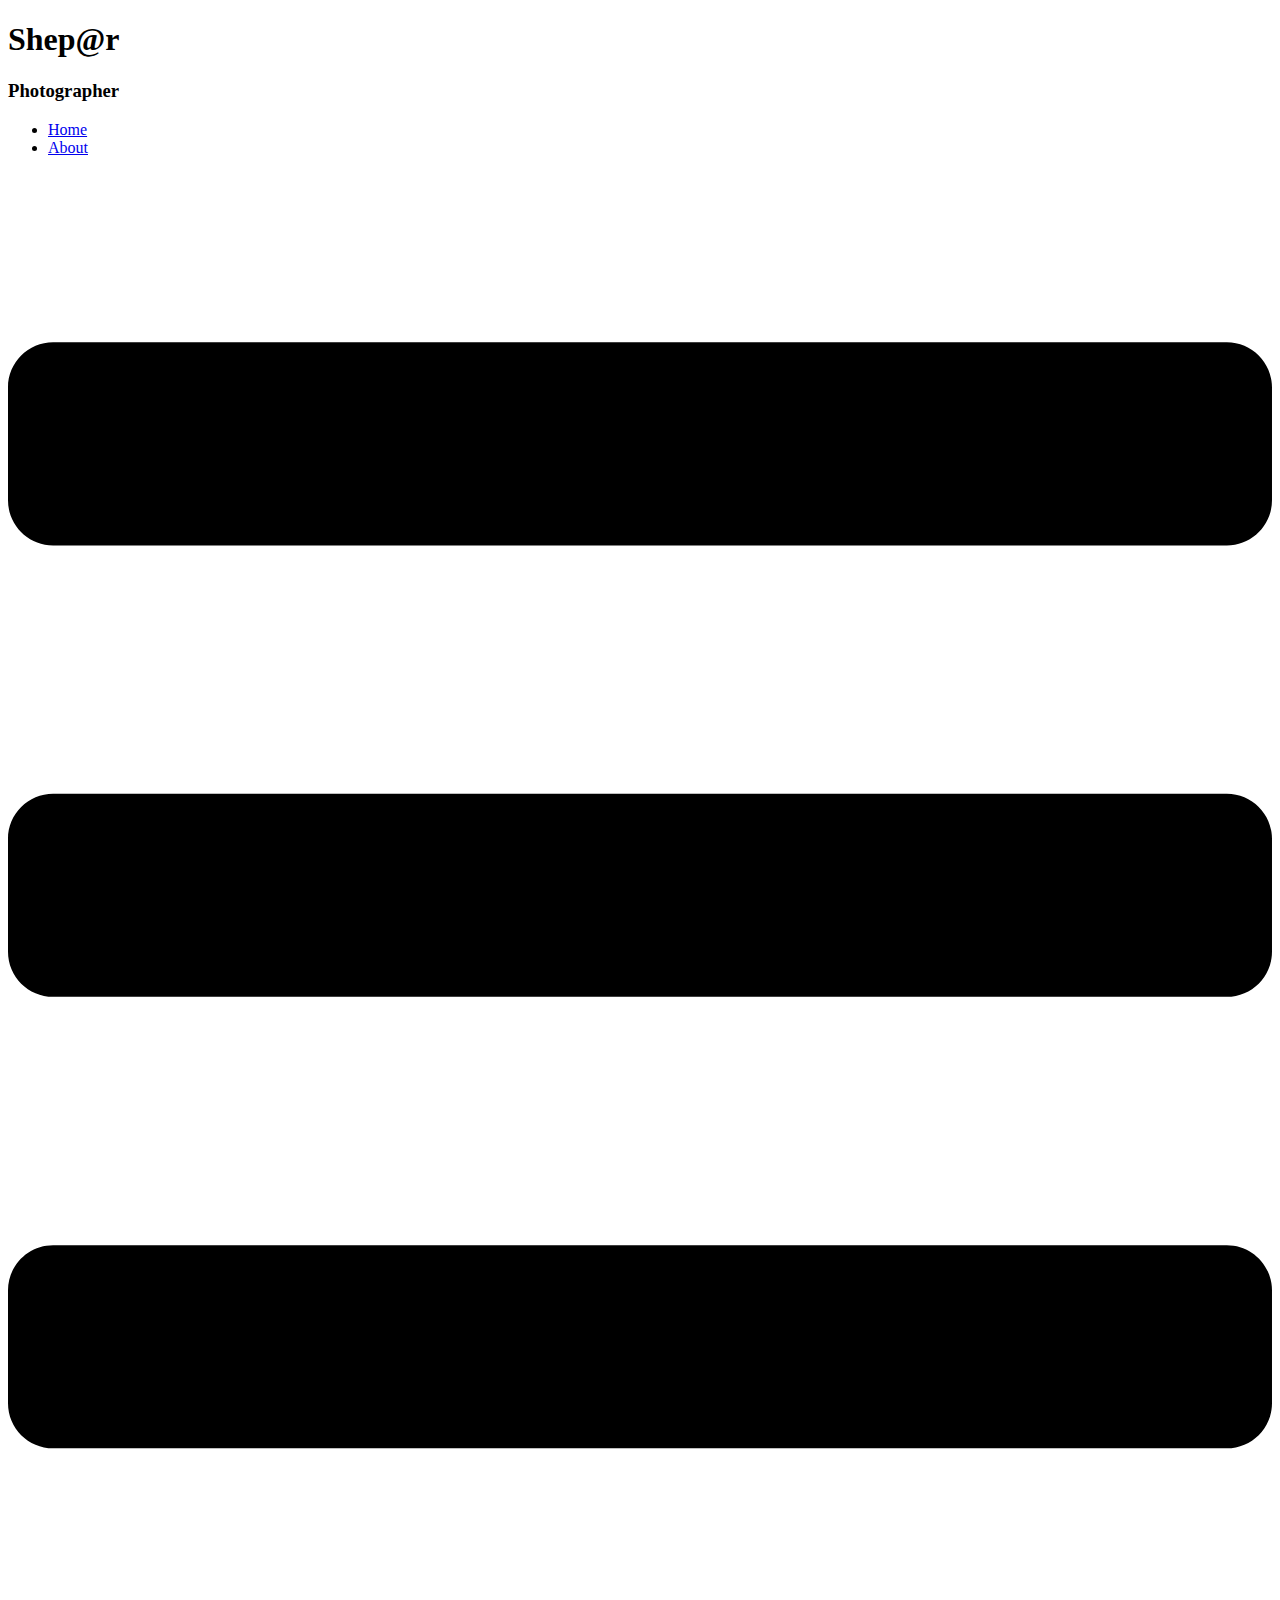
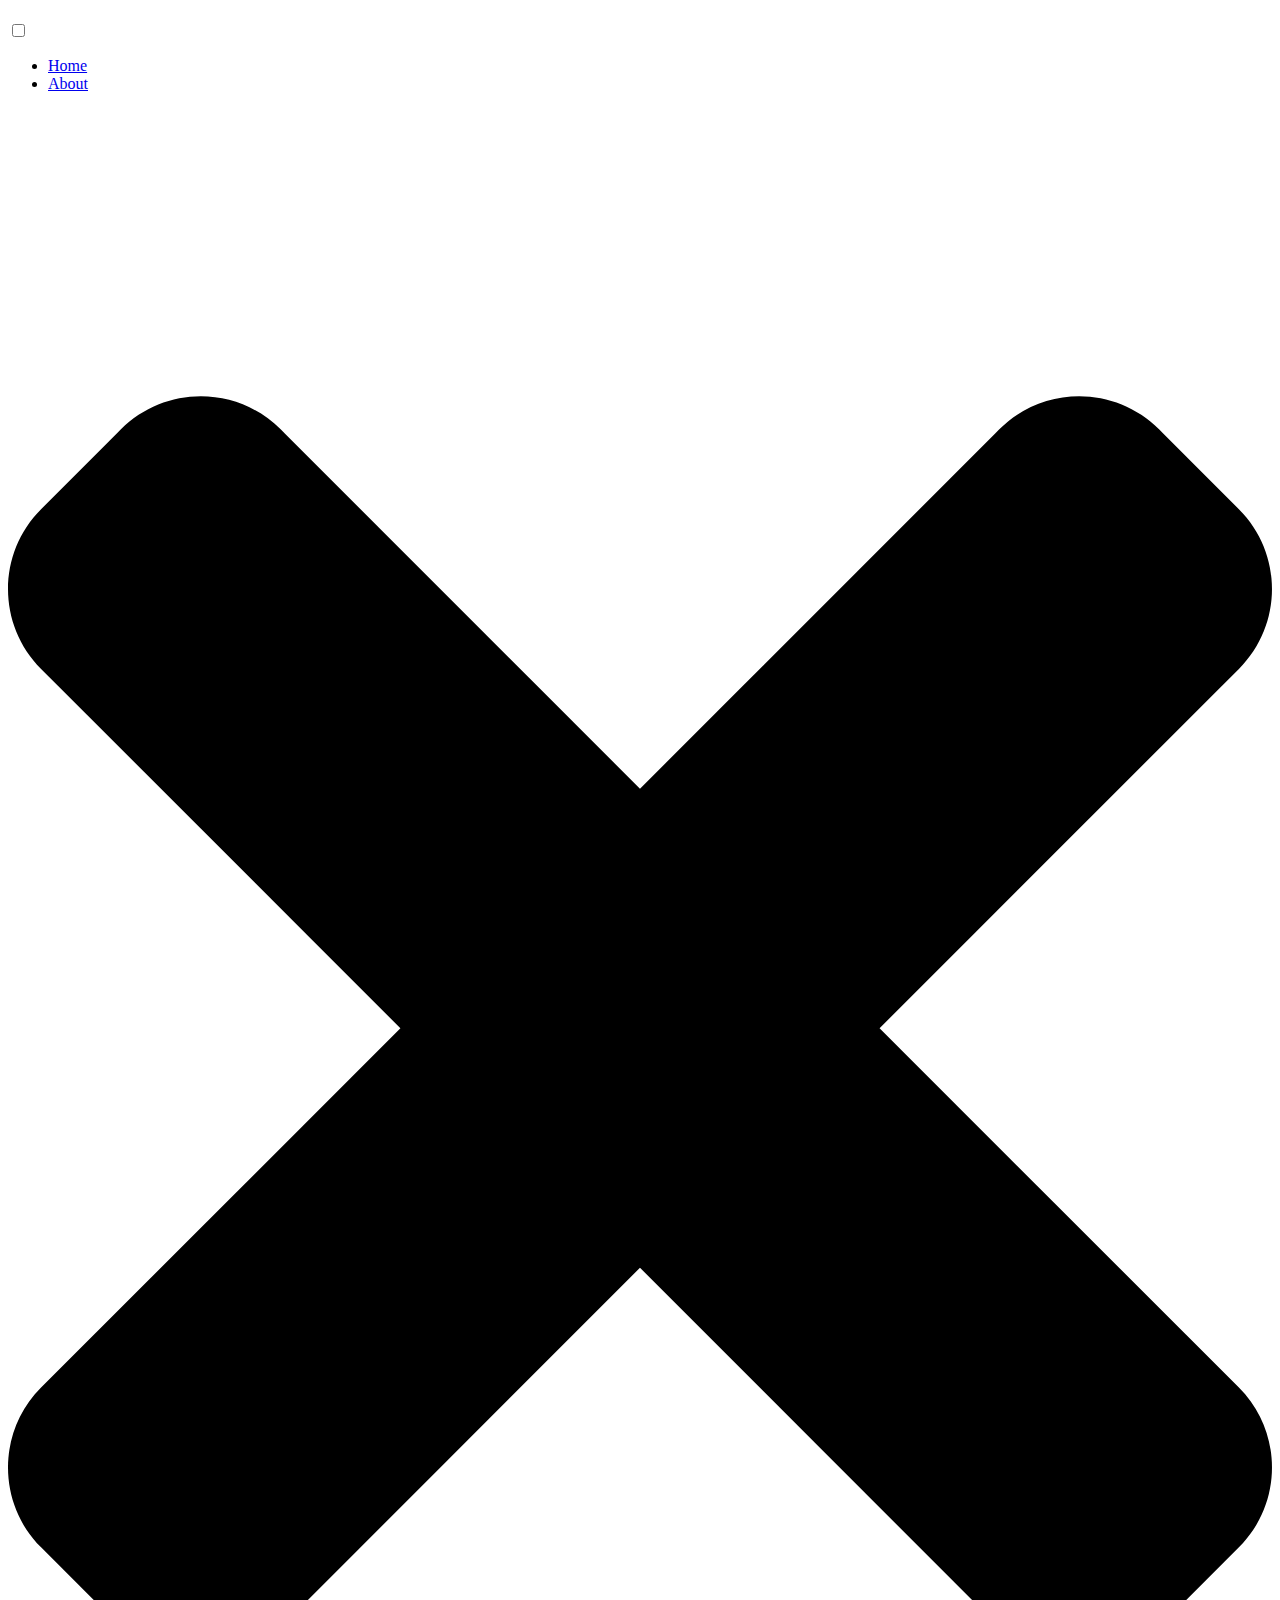
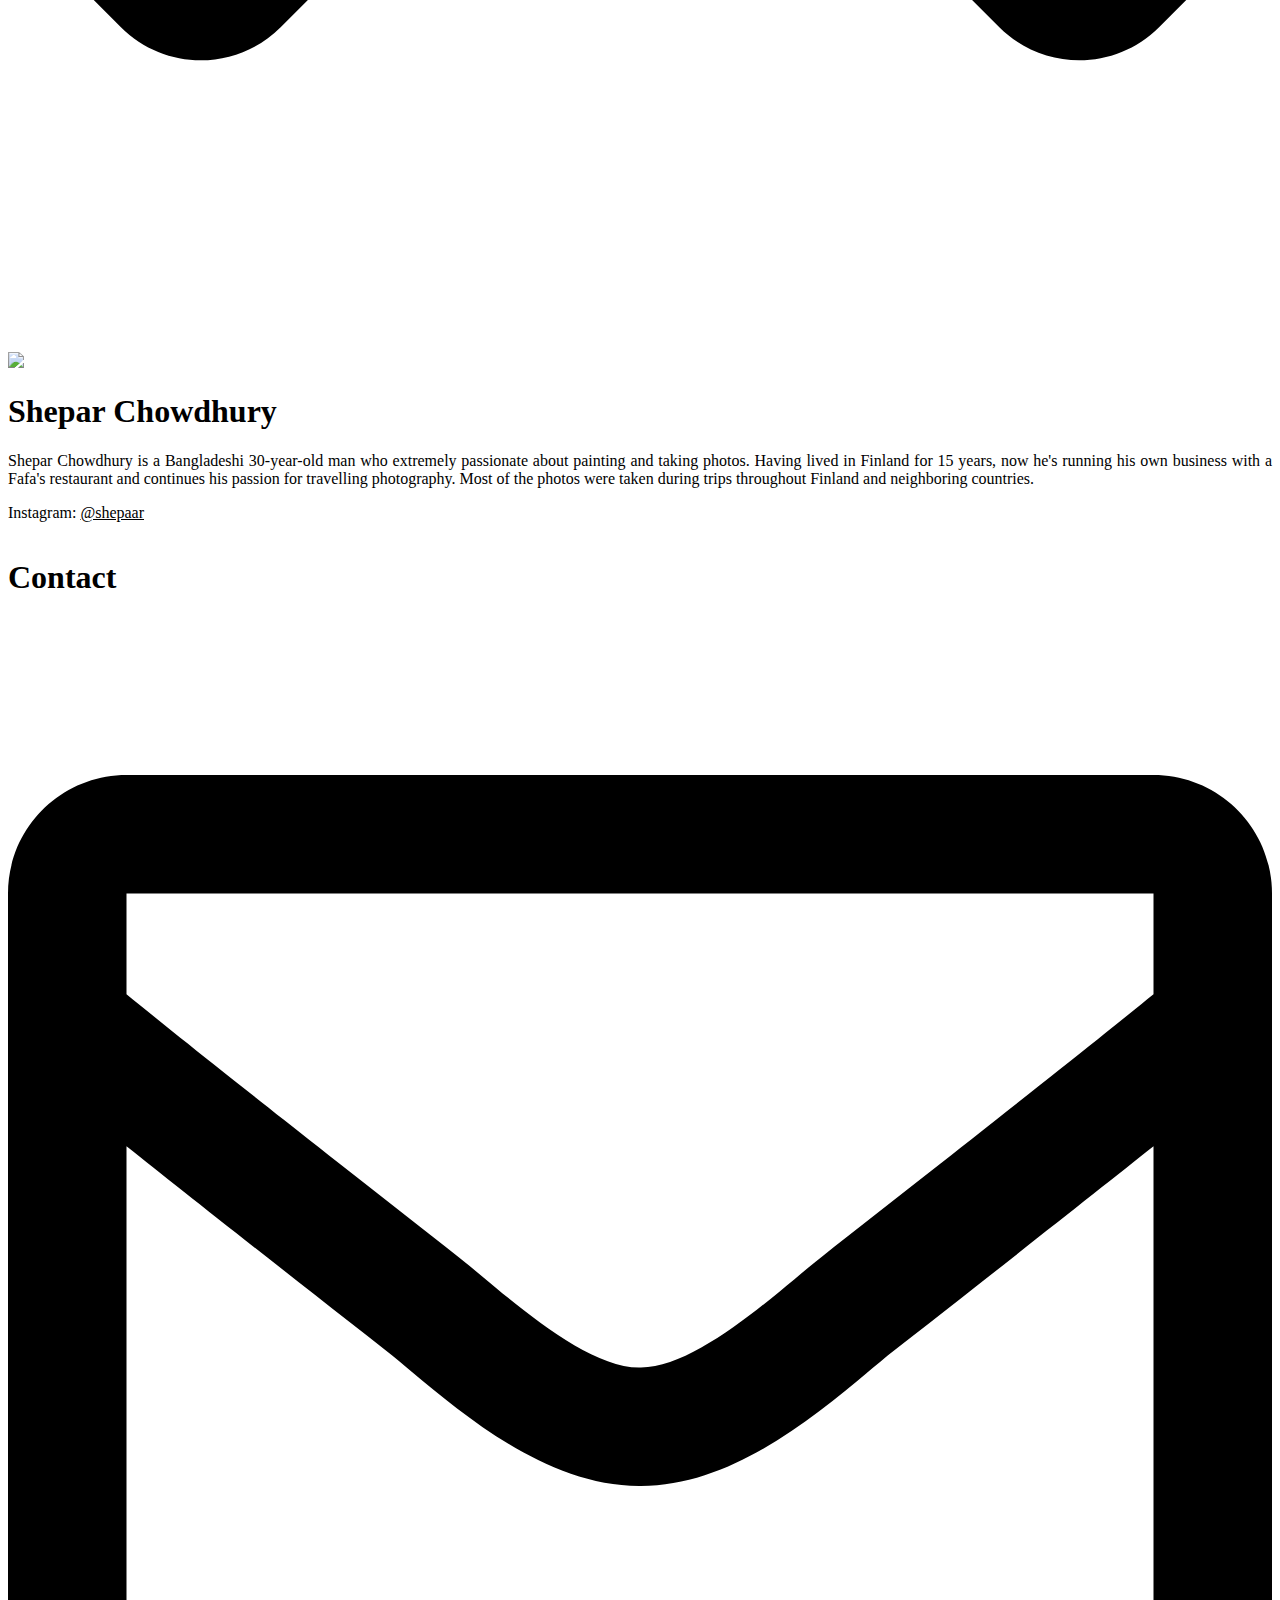
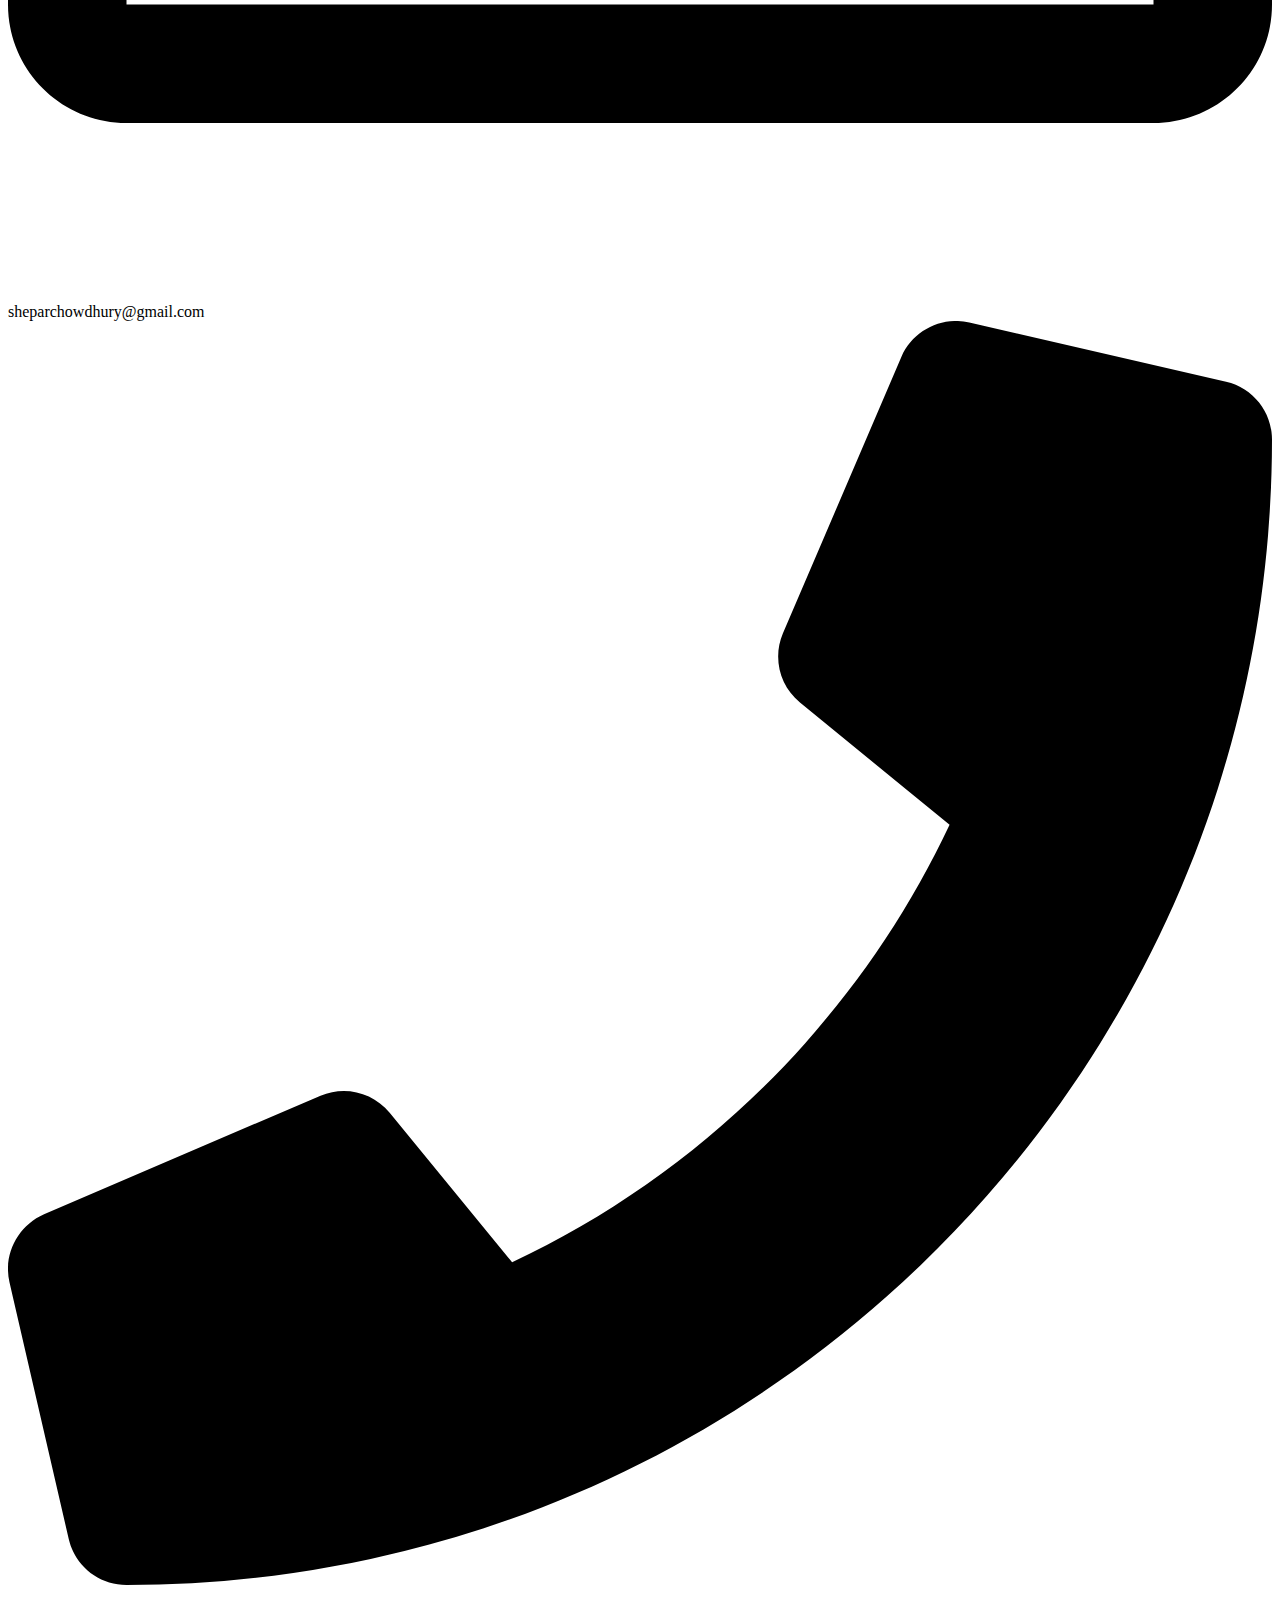
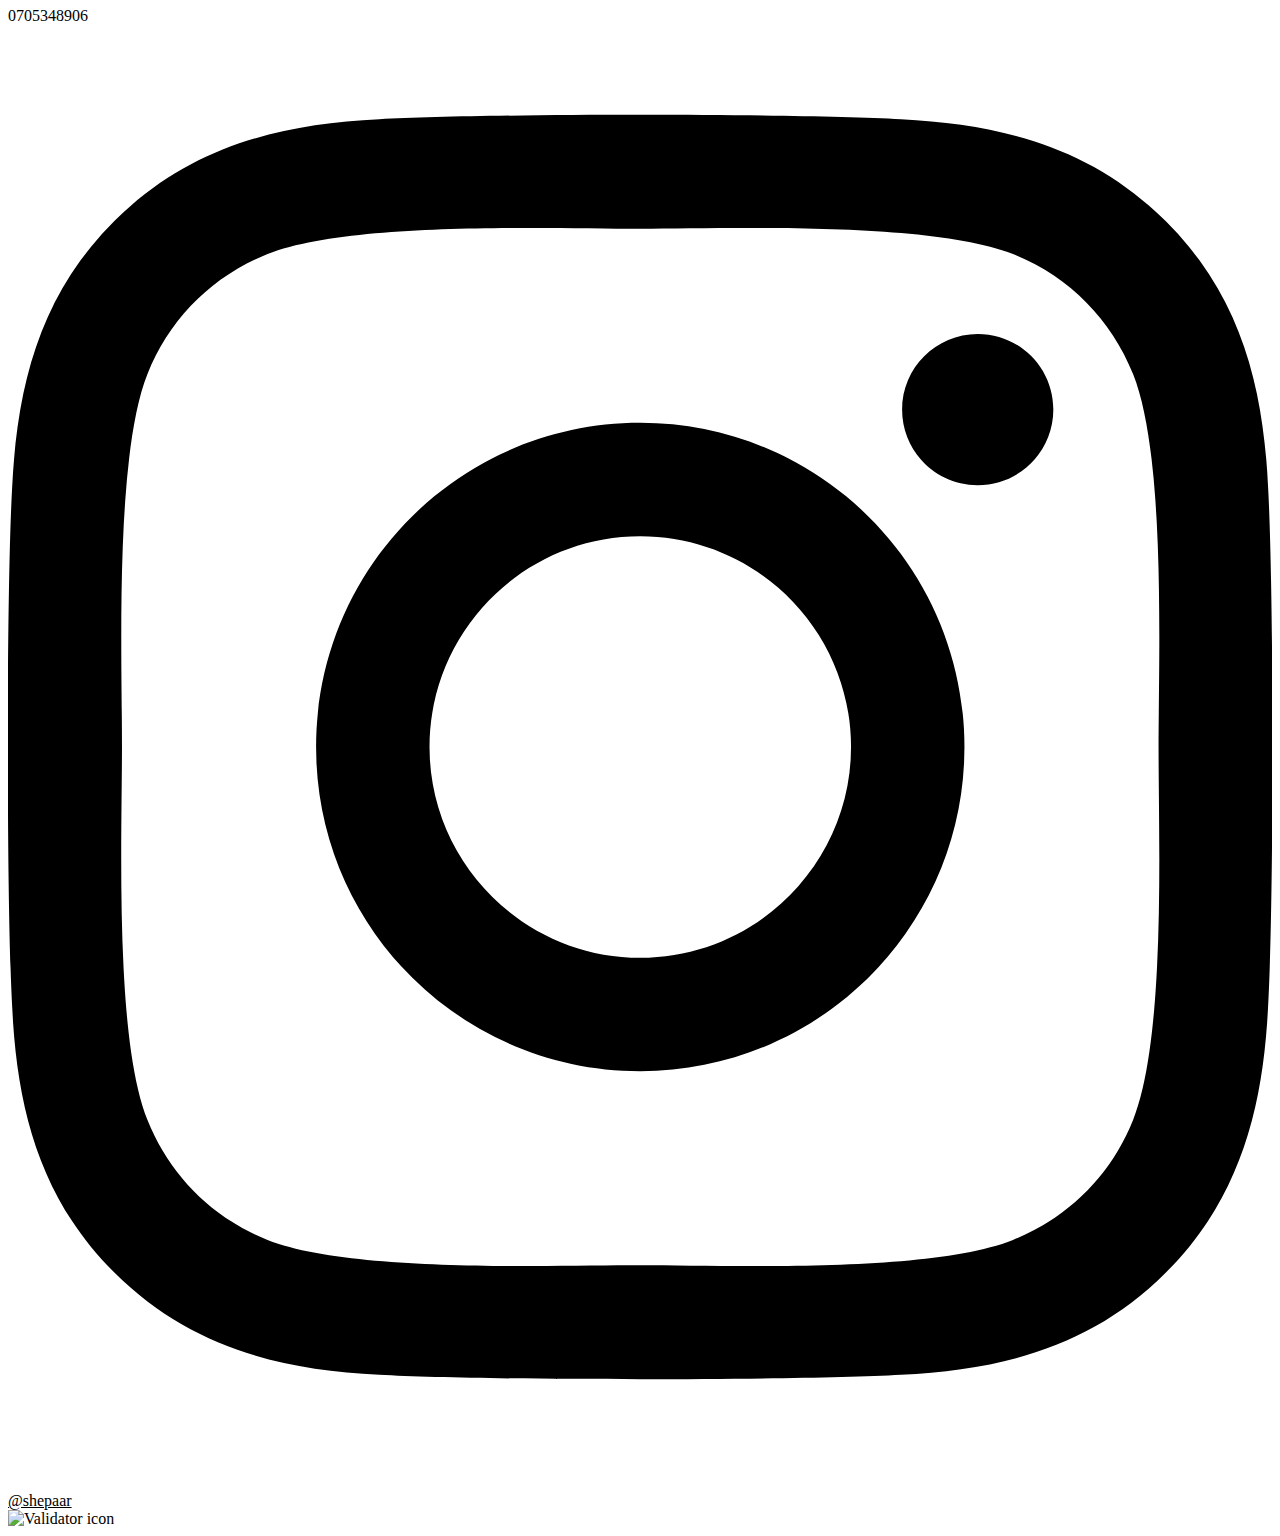
==== About.html @ 3edb589c "Update About.html" ====
<!DOCTYPE html>
<html lang="en">

<head>
    <meta name="viewport" content="width=device-width, initial-scale=1.0">
    <title>About-Shepar</title>
    <link rel="stylesheet" href="Shepar-photography1.css">
    <style>
        * {
            box-sizing: border-box;
        }
    </style>
</head>

<body>
    <!-- Main Menu -->
    <div class="main">
        <!--Title-->
        <div class="mutual-title">
            <h1 class="shepar">Shep@r</h1>
            <h3>Photographer</h3>
        </div>
        <div class="nav">
            <!-- Nav PC -->
            <nav class="nav-pc">
                <ul class="nav-container">
                    <li class="nav-item"><a class="link-nav" href="index.html">Home</a></li>
                    <li class="nav-item"><a class="link-nav" href="About.html">About</a></li>
                </ul>
            </nav>
            <!-- Nav bars button-->
            <label for="nav-mobile-input" class="nav-button">
                <svg aria-hidden="true" focusable="false" data-prefix="fas" data-icon="bars"
                    class="svg-inline--fa fa-bars fa-w-14" role="img" xmlns="http://www.w3.org/2000/svg"
                    viewBox="0 0 448 512">
                    <path fill="currentColor"
                        d="M16 132h416c8.837 0 16-7.163 16-16V76c0-8.837-7.163-16-16-16H16C7.163 60 0 67.163 0 76v40c0 8.837 7.163 16 16 16zm0 160h416c8.837 0 16-7.163 16-16v-40c0-8.837-7.163-16-16-16H16c-8.837 0-16 7.163-16 16v40c0 8.837 7.163 16 16 16zm0 160h416c8.837 0 16-7.163 16-16v-40c0-8.837-7.163-16-16-16H16c-8.837 0-16 7.163-16 16v40c0 8.837 7.163 16 16 16z">
                    </path>
                </svg>
            </label>
            <input type="checkbox" name="" id="nav-mobile-input" class="nav-input">
            <!--The overlay-->
            <label for="nav-mobile-input" class="nav-overlay"></label>
            <!--Nav Mobile-->
            <nav class="nav-mobile">
                <ul class="nav-mobile-container">
                    <li class="nav-mobile-item-"><a class="nav-mobile-link" href="index.html">Home</a></li>
                    <li class="nav-mobile-item"><a class="nav-mobile-link" href="About.html">About</a></li>
                </ul>
                <label for="nav-mobile-input" class="nav-mobile-close">
                    <svg aria-hidden="true" focusable="false" data-prefix="fas" data-icon="times"
                        class="svg-inline--fa fa-times fa-w-11" role="img" xmlns="http://www.w3.org/2000/svg"
                        viewBox="0 0 352 512">
                        <path fill="currentColor"
                            d="M242.72 256l100.07-100.07c12.28-12.28 12.28-32.19 0-44.48l-22.24-22.24c-12.28-12.28-32.19-12.28-44.48 0L176 189.28 75.93 89.21c-12.28-12.28-32.19-12.28-44.48 0L9.21 111.45c-12.28 12.28-12.28 32.19 0 44.48L109.28 256 9.21 356.07c-12.28 12.28-12.28 32.19 0 44.48l22.24 22.24c12.28 12.28 32.2 12.28 44.48 0L176 322.72l100.07 100.07c12.28 12.28 32.2 12.28 44.48 0l22.24-22.24c12.28-12.28 12.28-32.19 0-44.48L242.72 256z">
                        </path>
                    </svg>
                </label>
            </nav>


        </div>

    </div>


    <!--Background info and picture-->

    <!--This grid layout contains six columns and 4 rows-->
    <div class="grid-container">
        <div class="portrait"><a href="https://www.instagram.com/shepaar/"><img class="shepar-portrait"
                    src="https://github.com/tranthanhvi/tranthanhvi.github.io/blob/main/portrait.jpg?raw=true"
                    width="600"></a>
        </div>
        <div class="title-name mutual-title">
            <h1>Shepar Chowdhury</h1>
        </div>
        <div class="background-info" style="text-align: justify;">Shepar Chowdhury is a Bangladeshi 30-year-old man who
            extremely
            passionate about painting and taking
            photos. Having lived in Finland for 15 years, now he's running his own business with a Fafa's
            restaurant and continues his passion for travelling photography. Most of the photos were taken
            during trips throughout Finland and neighboring countries.</div>
        <div class="contact-info">
            <p style="display: inline-block;">Instagram:</p>
            <a style="color: black; display: inline-block;" href="https://www.instagram.com/shepaar/">@shepaar</a>
        </div>
    </div>
    <!--Contact Info-->
    <footer>
        <div class="contact-container">
            <h1>Contact</h1>

            <div class="contact-item">
                <div class="contact-symbol"><svg aria-hidden="true" focusable="false" data-prefix="far"
                        data-icon="envelope" class="svg-inline--fa fa-envelope fa-w-16" role="img"
                        xmlns="http://www.w3.org/2000/svg" viewBox="0 0 512 512">
                        <path fill="currentColor"
                            d="M464 64H48C21.49 64 0 85.49 0 112v288c0 26.51 21.49 48 48 48h416c26.51 0 48-21.49 48-48V112c0-26.51-21.49-48-48-48zm0 48v40.805c-22.422 18.259-58.168 46.651-134.587 106.49-16.841 13.247-50.201 45.072-73.413 44.701-23.208.375-56.579-31.459-73.413-44.701C106.18 199.465 70.425 171.067 48 152.805V112h416zM48 400V214.398c22.914 18.251 55.409 43.862 104.938 82.646 21.857 17.205 60.134 55.186 103.062 54.955 42.717.231 80.509-37.199 103.053-54.947 49.528-38.783 82.032-64.401 104.947-82.653V400H48z">
                        </path>
                    </svg>
                </div>
                <br>

                <div>sheparchowdhury@gmail.com</div>
            </div>

            <div class="contact-item">
                <div class="contact-symbol"><svg aria-hidden="true" focusable="false" data-prefix="fas"
                        data-icon="phone" class="svg-inline--fa fa-phone fa-w-16" role="img"
                        xmlns="http://www.w3.org/2000/svg" viewBox="0 0 512 512">
                        <path fill="currentColor"
                            d="M493.4 24.6l-104-24c-11.3-2.6-22.9 3.3-27.5 13.9l-48 112c-4.2 9.8-1.4 21.3 6.9 28l60.6 49.6c-36 76.7-98.9 140.5-177.2 177.2l-49.6-60.6c-6.8-8.3-18.2-11.1-28-6.9l-112 48C3.9 366.5-2 378.1.6 389.4l24 104C27.1 504.2 36.7 512 48 512c256.1 0 464-207.5 464-464 0-11.2-7.7-20.9-18.6-23.4z">
                        </path>
                    </svg>
                </div>
                <br>
                <div>
                    0705348906
                </div>
            </div>

            <div class="contact-item">
                <div class="contact-symbol">
                    <svg aria-hidden="true" focusable="false" data-prefix="fab" data-icon="instagram"
                        class="svg-inline--fa fa-instagram fa-w-14" role="img" xmlns="http://www.w3.org/2000/svg"
                        viewBox="0 0 448 512">
                        <path fill="currentColor"
                            d="M224.1 141c-63.6 0-114.9 51.3-114.9 114.9s51.3 114.9 114.9 114.9S339 319.5 339 255.9 287.7 141 224.1 141zm0 189.6c-41.1 0-74.7-33.5-74.7-74.7s33.5-74.7 74.7-74.7 74.7 33.5 74.7 74.7-33.6 74.7-74.7 74.7zm146.4-194.3c0 14.9-12 26.8-26.8 26.8-14.9 0-26.8-12-26.8-26.8s12-26.8 26.8-26.8 26.8 12 26.8 26.8zm76.1 27.2c-1.7-35.9-9.9-67.7-36.2-93.9-26.2-26.2-58-34.4-93.9-36.2-37-2.1-147.9-2.1-184.9 0-35.8 1.7-67.6 9.9-93.9 36.1s-34.4 58-36.2 93.9c-2.1 37-2.1 147.9 0 184.9 1.7 35.9 9.9 67.7 36.2 93.9s58 34.4 93.9 36.2c37 2.1 147.9 2.1 184.9 0 35.9-1.7 67.7-9.9 93.9-36.2 26.2-26.2 34.4-58 36.2-93.9 2.1-37 2.1-147.8 0-184.8zM398.8 388c-7.8 19.6-22.9 34.7-42.6 42.6-29.5 11.7-99.5 9-132.1 9s-102.7 2.6-132.1-9c-19.6-7.8-34.7-22.9-42.6-42.6-11.7-29.5-9-99.5-9-132.1s-2.6-102.7 9-132.1c7.8-19.6 22.9-34.7 42.6-42.6 29.5-11.7 99.5-9 132.1-9s102.7-2.6 132.1 9c19.6 7.8 34.7 22.9 42.6 42.6 11.7 29.5 9 99.5 9 132.1s2.7 102.7-9 132.1z">
                        </path>
                    </svg>
                </div>
                <br>
                <div>
                    <a style="color:black" href="https://www.instagram.com/shepaar/">@shepaar</a>
                </div>
                <!--Validator symbol-->
            </div>
        </div>
        <div class="validator-icon">
            <img src="https://www.w3.org/Icons/valid-css-blue" alt="Validator icon">
        </div>
    </footer>
</body>

</html>
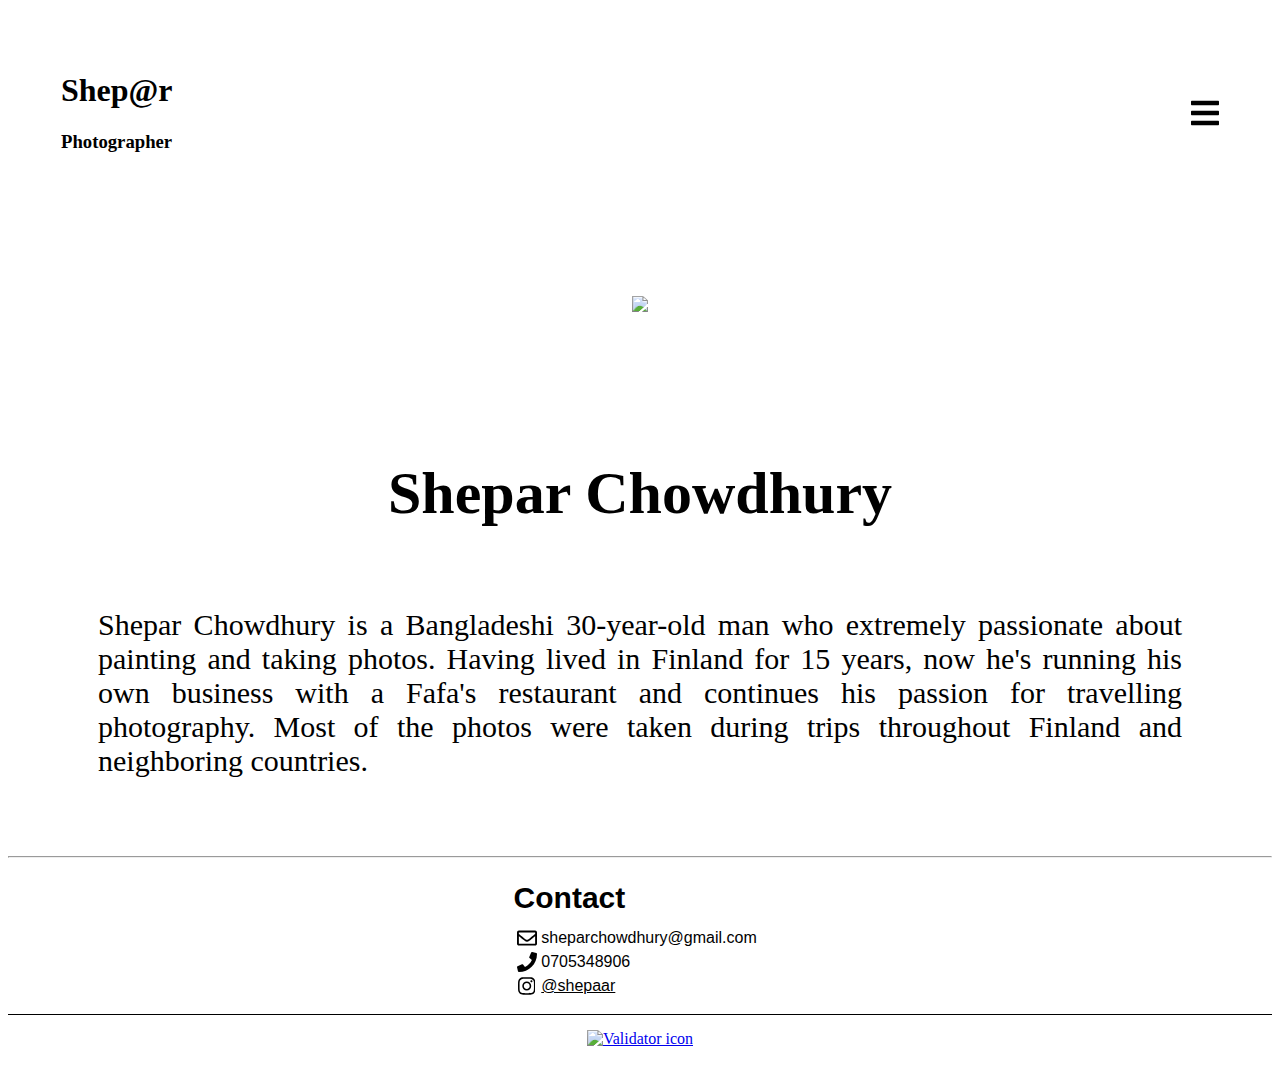
==== commit 47ac1833: "Update About.html" ====
--- a/About.html
+++ b/About.html
@@ -14,133 +14,146 @@
 
 <body>
     <!-- Main Menu -->
-    <div class="main">
-        <!--Title-->
-        <div class="mutual-title">
-            <h1 class="shepar">Shep@r</h1>
-            <h3>Photographer</h3>
-        </div>
-        <div class="nav">
-            <!-- Nav PC -->
-            <nav class="nav-pc">
-                <ul class="nav-container">
-                    <li class="nav-item"><a class="link-nav" href="index.html">Home</a></li>
-                    <li class="nav-item"><a class="link-nav" href="About.html">About</a></li>
-                </ul>
-            </nav>
-            <!-- Nav bars button-->
-            <label for="nav-mobile-input" class="nav-button">
-                <svg aria-hidden="true" focusable="false" data-prefix="fas" data-icon="bars"
-                    class="svg-inline--fa fa-bars fa-w-14" role="img" xmlns="http://www.w3.org/2000/svg"
-                    viewBox="0 0 448 512">
-                    <path fill="currentColor"
-                        d="M16 132h416c8.837 0 16-7.163 16-16V76c0-8.837-7.163-16-16-16H16C7.163 60 0 67.163 0 76v40c0 8.837 7.163 16 16 16zm0 160h416c8.837 0 16-7.163 16-16v-40c0-8.837-7.163-16-16-16H16c-8.837 0-16 7.163-16 16v40c0 8.837 7.163 16 16 16zm0 160h416c8.837 0 16-7.163 16-16v-40c0-8.837-7.163-16-16-16H16c-8.837 0-16 7.163-16 16v40c0 8.837 7.163 16 16 16z">
-                    </path>
-                </svg>
-            </label>
-            <input type="checkbox" name="" id="nav-mobile-input" class="nav-input">
-            <!--The overlay-->
-            <label for="nav-mobile-input" class="nav-overlay"></label>
-            <!--Nav Mobile-->
-            <nav class="nav-mobile">
-                <ul class="nav-mobile-container">
-                    <li class="nav-mobile-item-"><a class="nav-mobile-link" href="index.html">Home</a></li>
-                    <li class="nav-mobile-item"><a class="nav-mobile-link" href="About.html">About</a></li>
-                </ul>
-                <label for="nav-mobile-input" class="nav-mobile-close">
-                    <svg aria-hidden="true" focusable="false" data-prefix="fas" data-icon="times"
-                        class="svg-inline--fa fa-times fa-w-11" role="img" xmlns="http://www.w3.org/2000/svg"
-                        viewBox="0 0 352 512">
-                        <path fill="currentColor"
-                            d="M242.72 256l100.07-100.07c12.28-12.28 12.28-32.19 0-44.48l-22.24-22.24c-12.28-12.28-32.19-12.28-44.48 0L176 189.28 75.93 89.21c-12.28-12.28-32.19-12.28-44.48 0L9.21 111.45c-12.28 12.28-12.28 32.19 0 44.48L109.28 256 9.21 356.07c-12.28 12.28-12.28 32.19 0 44.48l22.24 22.24c12.28 12.28 32.2 12.28 44.48 0L176 322.72l100.07 100.07c12.28 12.28 32.2 12.28 44.48 0l22.24-22.24c12.28-12.28 12.28-32.19 0-44.48L242.72 256z">
-                        </path>
-                    </svg>
-                </label>
-            </nav>
+    <table>
+        <tr>
+            <td>
+                <div class="mutual-title">
+                    <h1 class="shepar">Shep@r</h1>
+                    <h3>Photographer</h3>
+                </div>
+            </td>
+            <td>
+                <div class="nav">
+                    <!-- Nav PC -->
+                    <nav class="nav-pc">
+                        <ul class="nav-container">
+                            <li class="nav-item"><a class="link-nav" href="index.html">Home</a></li>
+                            <li class="nav-item"><a class="link-nav" href="About.html">About</a></li>
+                        </ul>
+                    </nav>
+                    <!-- Nav bars button-->
+                    <label for="nav-mobile-input" class="nav-button">
+                        <svg aria-hidden="true" focusable="false" data-prefix="fas" data-icon="bars"
+                            class="svg-inline--fa fa-bars fa-w-14" role="img" xmlns="http://www.w3.org/2000/svg"
+                            viewBox="0 0 448 512">
+                            <path fill="currentColor"
+                                d="M16 132h416c8.837 0 16-7.163 16-16V76c0-8.837-7.163-16-16-16H16C7.163 60 0 67.163 0 76v40c0 8.837 7.163 16 16 16zm0 160h416c8.837 0 16-7.163 16-16v-40c0-8.837-7.163-16-16-16H16c-8.837 0-16 7.163-16 16v40c0 8.837 7.163 16 16 16zm0 160h416c8.837 0 16-7.163 16-16v-40c0-8.837-7.163-16-16-16H16c-8.837 0-16 7.163-16 16v40c0 8.837 7.163 16 16 16z">
+                            </path>
+                        </svg>
+                    </label>
+                    <input type="checkbox" name="" id="nav-mobile-input" class="nav-input">
+                    <!--The overlay-->
+                    <label for="nav-mobile-input" class="nav-overlay"></label>
+                    <!--Nav Mobile-->
+                    <nav class="nav-mobile">
+                        <ul class="nav-mobile-container">
+                            <li class="nav-mobile-item"><a class="nav-mobile-link" href="index.html">Home</a></li>
+                            <li class="nav-mobile-item"><a class="nav-mobile-link" href="About.html">About</a></li>
+                        </ul>
+                        <label for="nav-mobile-input" class="nav-mobile-close">
+                            <svg aria-hidden="true" focusable="false" data-prefix="fas" data-icon="times"
+                                class="svg-inline--fa fa-times fa-w-11" role="img" xmlns="http://www.w3.org/2000/svg"
+                                viewBox="0 0 352 512">
+                                <path fill="currentColor"
+                                    d="M242.72 256l100.07-100.07c12.28-12.28 12.28-32.19 0-44.48l-22.24-22.24c-12.28-12.28-32.19-12.28-44.48 0L176 189.28 75.93 89.21c-12.28-12.28-32.19-12.28-44.48 0L9.21 111.45c-12.28 12.28-12.28 32.19 0 44.48L109.28 256 9.21 356.07c-12.28 12.28-12.28 32.19 0 44.48l22.24 22.24c12.28 12.28 32.2 12.28 44.48 0L176 322.72l100.07 100.07c12.28 12.28 32.2 12.28 44.48 0l22.24-22.24c12.28-12.28 12.28-32.19 0-44.48L242.72 256z">
+                                </path>
+                            </svg>
+                        </label>
+                    </nav>
 
 
-        </div>
-
-    </div>
-
+                </div>
+            </td>
+        </tr>
+    </table>
 
     <!--Background info and picture-->
-
     <!--This grid layout contains six columns and 4 rows-->
-    <div class="grid-container">
-        <div class="portrait"><a href="https://www.instagram.com/shepaar/"><img class="shepar-portrait"
-                    src="https://github.com/tranthanhvi/tranthanhvi.github.io/blob/main/portrait.jpg?raw=true"
-                    width="600"></a>
+    <div class="grid-container flex-container-about">
+        <div>
+            <div class="portrait"><a href="https://www.instagram.com/shepaar/"><img class="shepar-portrait"
+                        src="https://github.com/tranthanhvi/tranthanhvi.github.io/blob/main/portrait.jpg?raw=true"
+                        width="600"></a>
+            </div>
         </div>
-        <div class="title-name mutual-title">
-            <h1>Shepar Chowdhury</h1>
-        </div>
-        <div class="background-info" style="text-align: justify;">Shepar Chowdhury is a Bangladeshi 30-year-old man who
-            extremely
-            passionate about painting and taking
-            photos. Having lived in Finland for 15 years, now he's running his own business with a Fafa's
-            restaurant and continues his passion for travelling photography. Most of the photos were taken
-            during trips throughout Finland and neighboring countries.</div>
-        <div class="contact-info">
-            <p style="display: inline-block;">Instagram:</p>
-            <a style="color: black; display: inline-block;" href="https://www.instagram.com/shepaar/">@shepaar</a>
+        <div>
+            <div class="title-name mutual-title">
+                <h1>Shepar Chowdhury</h1>
+            </div>
+            <div class="background-info" style="text-align: justify;">Shepar Chowdhury is a Bangladeshi 30-year-old man
+                who
+                extremely
+                passionate about painting and taking
+                photos. Having lived in Finland for 15 years, now he's running his own business with a Fafa's
+                restaurant and continues his passion for travelling photography. Most of the photos were taken
+                during trips throughout Finland and neighboring countries.</div>
         </div>
     </div>
-    <!--Contact Info-->
-    <footer>
-        <div class="contact-container">
-            <h1>Contact</h1>
+    <hr>
+    <!--FOOTER-->
+    <!--Contact info using table-->
 
-            <div class="contact-item">
-                <div class="contact-symbol"><svg aria-hidden="true" focusable="false" data-prefix="far"
-                        data-icon="envelope" class="svg-inline--fa fa-envelope fa-w-16" role="img"
-                        xmlns="http://www.w3.org/2000/svg" viewBox="0 0 512 512">
-                        <path fill="currentColor"
-                            d="M464 64H48C21.49 64 0 85.49 0 112v288c0 26.51 21.49 48 48 48h416c26.51 0 48-21.49 48-48V112c0-26.51-21.49-48-48-48zm0 48v40.805c-22.422 18.259-58.168 46.651-134.587 106.49-16.841 13.247-50.201 45.072-73.413 44.701-23.208.375-56.579-31.459-73.413-44.701C106.18 199.465 70.425 171.067 48 152.805V112h416zM48 400V214.398c22.914 18.251 55.409 43.862 104.938 82.646 21.857 17.205 60.134 55.186 103.062 54.955 42.717.231 80.509-37.199 103.053-54.947 49.528-38.783 82.032-64.401 104.947-82.653V400H48z">
-                        </path>
-                    </svg>
-                </div>
-                <br>
-
-                <div>sheparchowdhury@gmail.com</div>
-            </div>
-
-            <div class="contact-item">
-                <div class="contact-symbol"><svg aria-hidden="true" focusable="false" data-prefix="fas"
-                        data-icon="phone" class="svg-inline--fa fa-phone fa-w-16" role="img"
-                        xmlns="http://www.w3.org/2000/svg" viewBox="0 0 512 512">
-                        <path fill="currentColor"
-                            d="M493.4 24.6l-104-24c-11.3-2.6-22.9 3.3-27.5 13.9l-48 112c-4.2 9.8-1.4 21.3 6.9 28l60.6 49.6c-36 76.7-98.9 140.5-177.2 177.2l-49.6-60.6c-6.8-8.3-18.2-11.1-28-6.9l-112 48C3.9 366.5-2 378.1.6 389.4l24 104C27.1 504.2 36.7 512 48 512c256.1 0 464-207.5 464-464 0-11.2-7.7-20.9-18.6-23.4z">
-                        </path>
-                    </svg>
-                </div>
-                <br>
-                <div>
-                    0705348906
-                </div>
-            </div>
-
-            <div class="contact-item">
-                <div class="contact-symbol">
-                    <svg aria-hidden="true" focusable="false" data-prefix="fab" data-icon="instagram"
-                        class="svg-inline--fa fa-instagram fa-w-14" role="img" xmlns="http://www.w3.org/2000/svg"
-                        viewBox="0 0 448 512">
-                        <path fill="currentColor"
-                            d="M224.1 141c-63.6 0-114.9 51.3-114.9 114.9s51.3 114.9 114.9 114.9S339 319.5 339 255.9 287.7 141 224.1 141zm0 189.6c-41.1 0-74.7-33.5-74.7-74.7s33.5-74.7 74.7-74.7 74.7 33.5 74.7 74.7-33.6 74.7-74.7 74.7zm146.4-194.3c0 14.9-12 26.8-26.8 26.8-14.9 0-26.8-12-26.8-26.8s12-26.8 26.8-26.8 26.8 12 26.8 26.8zm76.1 27.2c-1.7-35.9-9.9-67.7-36.2-93.9-26.2-26.2-58-34.4-93.9-36.2-37-2.1-147.9-2.1-184.9 0-35.8 1.7-67.6 9.9-93.9 36.1s-34.4 58-36.2 93.9c-2.1 37-2.1 147.9 0 184.9 1.7 35.9 9.9 67.7 36.2 93.9s58 34.4 93.9 36.2c37 2.1 147.9 2.1 184.9 0 35.9-1.7 67.7-9.9 93.9-36.2 26.2-26.2 34.4-58 36.2-93.9 2.1-37 2.1-147.8 0-184.8zM398.8 388c-7.8 19.6-22.9 34.7-42.6 42.6-29.5 11.7-99.5 9-132.1 9s-102.7 2.6-132.1-9c-19.6-7.8-34.7-22.9-42.6-42.6-11.7-29.5-9-99.5-9-132.1s-2.6-102.7 9-132.1c7.8-19.6 22.9-34.7 42.6-42.6 29.5-11.7 99.5-9 132.1-9s102.7-2.6 132.1 9c19.6 7.8 34.7 22.9 42.6 42.6 11.7 29.5 9 99.5 9 132.1s2.7 102.7-9 132.1z">
-                        </path>
-                    </svg>
-                </div>
-                <br>
-                <div>
-                    <a style="color:black" href="https://www.instagram.com/shepaar/">@shepaar</a>
-                </div>
-                <!--Validator symbol-->
-            </div>
-        </div>
-        <div class="validator-icon">
-            <img src="https://www.w3.org/Icons/valid-css-blue" alt="Validator icon">
-        </div>
-    </footer>
+    <div class="contact-table">
+        <h3>Contact</h3>
+        <table>
+            <tr>
+                <td>
+                    <div class="contact-symbol"><svg aria-hidden="true" focusable="false" data-prefix="far"
+                            data-icon="envelope" class="svg-inline--fa fa-envelope fa-w-16" role="img"
+                            xmlns="http://www.w3.org/2000/svg" viewBox="0 0 512 512">
+                            <path fill="currentColor"
+                                d="M464 64H48C21.49 64 0 85.49 0 112v288c0 26.51 21.49 48 48 48h416c26.51 0 48-21.49 48-48V112c0-26.51-21.49-48-48-48zm0 48v40.805c-22.422 18.259-58.168 46.651-134.587 106.49-16.841 13.247-50.201 45.072-73.413 44.701-23.208.375-56.579-31.459-73.413-44.701C106.18 199.465 70.425 171.067 48 152.805V112h416zM48 400V214.398c22.914 18.251 55.409 43.862 104.938 82.646 21.857 17.205 60.134 55.186 103.062 54.955 42.717.231 80.509-37.199 103.053-54.947 49.528-38.783 82.032-64.401 104.947-82.653V400H48z">
+                            </path>
+                        </svg>
+                    </div>
+                </td>
+                <td>
+                    <div>sheparchowdhury@gmail.com</div>
+                </td>
+            </tr>
+            <tr>
+                <td>
+                    <div class="contact-symbol"><svg aria-hidden="true" focusable="false" data-prefix="fas"
+                            data-icon="phone" class="svg-inline--fa fa-phone fa-w-16" role="img"
+                            xmlns="http://www.w3.org/2000/svg" viewBox="0 0 512 512">
+                            <path fill="currentColor"
+                                d="M493.4 24.6l-104-24c-11.3-2.6-22.9 3.3-27.5 13.9l-48 112c-4.2 9.8-1.4 21.3 6.9 28l60.6 49.6c-36 76.7-98.9 140.5-177.2 177.2l-49.6-60.6c-6.8-8.3-18.2-11.1-28-6.9l-112 48C3.9 366.5-2 378.1.6 389.4l24 104C27.1 504.2 36.7 512 48 512c256.1 0 464-207.5 464-464 0-11.2-7.7-20.9-18.6-23.4z">
+                            </path>
+                        </svg>
+                    </div>
+                </td>
+                <td>
+                    <div>
+                        0705348906
+                    </div>
+                </td>
+            </tr>
+            <tr>
+                <td>
+                    <div class="contact-symbol">
+                        <svg aria-hidden="true" focusable="false" data-prefix="fab" data-icon="instagram"
+                            class="svg-inline--fa fa-instagram fa-w-14" role="img" xmlns="http://www.w3.org/2000/svg"
+                            viewBox="0 0 448 512">
+                            <path fill="currentColor"
+                                d="M224.1 141c-63.6 0-114.9 51.3-114.9 114.9s51.3 114.9 114.9 114.9S339 319.5 339 255.9 287.7 141 224.1 141zm0 189.6c-41.1 0-74.7-33.5-74.7-74.7s33.5-74.7 74.7-74.7 74.7 33.5 74.7 74.7-33.6 74.7-74.7 74.7zm146.4-194.3c0 14.9-12 26.8-26.8 26.8-14.9 0-26.8-12-26.8-26.8s12-26.8 26.8-26.8 26.8 12 26.8 26.8zm76.1 27.2c-1.7-35.9-9.9-67.7-36.2-93.9-26.2-26.2-58-34.4-93.9-36.2-37-2.1-147.9-2.1-184.9 0-35.8 1.7-67.6 9.9-93.9 36.1s-34.4 58-36.2 93.9c-2.1 37-2.1 147.9 0 184.9 1.7 35.9 9.9 67.7 36.2 93.9s58 34.4 93.9 36.2c37 2.1 147.9 2.1 184.9 0 35.9-1.7 67.7-9.9 93.9-36.2 26.2-26.2 34.4-58 36.2-93.9 2.1-37 2.1-147.8 0-184.8zM398.8 388c-7.8 19.6-22.9 34.7-42.6 42.6-29.5 11.7-99.5 9-132.1 9s-102.7 2.6-132.1-9c-19.6-7.8-34.7-22.9-42.6-42.6-11.7-29.5-9-99.5-9-132.1s-2.6-102.7 9-132.1c7.8-19.6 22.9-34.7 42.6-42.6 29.5-11.7 99.5-9 132.1-9s102.7-2.6 132.1 9c19.6 7.8 34.7 22.9 42.6 42.6 11.7 29.5 9 99.5 9 132.1s2.7 102.7-9 132.1z">
+                            </path>
+                        </svg>
+                    </div>
+                </td>
+                <td>
+                    <div>
+                        <a style="color:black" href="https://www.instagram.com/shepaar/">@shepaar</a>
+                    </div>
+                </td>
+            </tr>
+        </table>
+    </div>
+    <!--Validator symbol-->
+    <div class="validator-icon">
+        <a href="https://validator.w3.org/" target="_blank"><img src="https://www.w3.org/Icons/valid-css-blue"
+                alt="Validator icon">
+        </a>
+    </div>
 </body>
 
 </html>
--- a/Shepar-photography1.css
+++ b/Shepar-photography1.css
@@ -0,0 +1,320 @@
+
+/*COMMON FEATURES BETWEEN PAGES*/
+.main{
+
+    display: flex;
+    align-content: stretch;
+    max-width: 100%;
+}
+.mutual-title{
+    font-family: lucida handwriting;
+    padding: 40px 50px;
+    display:inline-block;
+}
+a:hover{
+    color:lightgrey;
+}
+.home-button{
+    text-align: center;
+}
+.home-button>a{
+    text-decoration: none;
+    font-family: sans-serif;
+    color: black;
+    font-size: 30px;
+    text-align: center;
+    padding:20px 20px;   
+}
+.home-button>a:hover{
+    color:lightgrey;
+}
+    /*Project pictures*/
+.project-flex-container{
+    display: flex;
+    flex-direction: row;
+    padding:30px 40px;
+    margin:0;
+    justify-content: center;
+
+}
+.project-title-item{
+    margin:0;
+    padding: 50px 100px;
+    font-size: 26px;
+    justify-content: center;
+}
+.project-picture-1>img{
+    padding: 20px 20px;
+    margin:0 30px;
+    width: 750px;
+}
+.project-picture-2>img{
+    padding: 20px 20px;
+    margin:0 30px;
+    width: 550px;
+}
+.project-picture-single{
+    text-align: center;
+    margin: 40px 30px;
+    padding: 30px;
+}
+.project-picture-single>img{
+    width: 750px;
+}   /*Project-page-nav*/
+table{
+    width: 100%;
+}
+.nav-projectbt-item{
+    font-size: 35px;
+    margin:0;  
+}
+.nav-projectbt-item>a{
+    text-decoration: none;
+    color: black;
+}
+.nav-projectbt-item>a:hover{
+color:lightgrey;
+
+}
+.left{
+   text-align: left;
+}
+.right{
+ text-align: right;}
+
+.nav-projectbt-item>a:hover{
+color:lightgrey;
+
+}
+
+/*Navigation section*/
+.nav {
+    display: flex;
+    align-items: center;
+    height: 48px;
+    float:right;
+    margin:50px;
+}
+
+.nav-container {
+    list-style-type: none;
+    margin: 50px;
+    padding: 0 50px;
+    overflow: hidden;
+    display: inline-block;
+
+}
+
+.nav-item {
+
+    text-decoration: none;
+    color: black;
+    padding: 20px 20px;
+    display: inline-block;
+  
+}
+
+.link-nav {
+    text-decoration: none;
+    color: black;
+    padding: 20px 20px;
+    font-family: sans-serif;
+    font-size: 25px;
+}
+/*Navigation for small screen*/
+.nav-mobile{
+position:fixed;
+top:0;
+right:0;
+bottom: 75%;
+width: 280px;
+max-width: 100%;
+background-color: #fff;
+transform: translateX(200%);
+opacity: 0;
+transition: transform linear 0.6s, opacity linear 0.6s;}
+
+.nav-mobile-container{
+margin-top: 24px;
+list-style-type: none;
+}
+.nav-mobile-link{
+display: block;
+text-decoration: none;
+font-size: 30px;
+font-family: 'Lucida Sans';
+padding: 16px 0;
+color: black;
+}
+.nav-button{
+    width: 28px;
+    height: 28px;
+    display:none;
+}
+.nav-overlay {
+    position: fixed;
+    top: 0;
+    right: 0;
+    bottom: 0;
+    left: 0;
+    background-color: rgba(0,0,0,0.3);
+    display: none;
+    animation: fadeIn linear 0.5s;
+}
+.nav-mobile-close{
+    width: 20px;
+    height: 20px;
+    color:black;
+    position: absolute;
+    top: 16px;
+    right: 16px;
+}
+.nav-input{
+    display: none;
+}
+.nav-input:checked ~ .nav-overlay{
+    display: block;
+
+}
+.nav-input:checked ~ .nav-mobile{
+  transform: translateX(0%);
+  opacity: 1;
+
+}
+
+/*Project section*/
+.flex-container{
+    display:flex;
+    justify-content: center;
+    flex-direction: row;
+    max-width: 100%;
+    margin: 0;
+}
+.flex-item{
+    
+    padding: 20px 40px;
+    margin: 0;
+}
+.link-flex{
+    text-decoration: none;
+    color: black;
+    font-size: 30px;
+    font-family: sans-serif;
+}
+a:hover{
+    color:lightgrey;
+}
+
+
+.bottom-title-test{
+    position: absolute;
+    bottom: 20px;
+    left: 20px;
+}
+
+
+/*Footer*/ 
+.contact-symbol {
+    width: 20px;
+    height: 20px;
+    margin: 0;
+    display: flex;
+    justify-content: center;
+}
+.validator-icon{
+    border-width: 1px;
+    border-style: solid none none none;
+    padding: 15px 0;
+    text-align: center;
+}
+.contact-table{
+    font-family: sans-serif;
+    margin:auto;
+    width: 20%;
+    padding: 15px 0;
+}
+.contact-table>h3{
+    font-size: 30px;
+    margin: 0;
+    padding-bottom: 10px;
+    
+}
+
+/*About page*/
+
+.background-info{
+    font-family: 'Lucida Sans';
+    color: black;
+}
+
+
+    /*Grid layout for About.html*/
+        .portrait{ grid-area: pic; }
+        .title-name { grid-area: title; }
+        .background-info { grid-area: content; }
+        .contact-info { grid-area: contact; }
+
+        .grid-container {
+            display: grid;
+            grid-template-areas:
+              'pic pic pic title title title'
+              'pic pic pic content content content'
+              'pic pic pic content content content'
+              'contact contact contact contact contact contact';
+            grid-gap: 0;
+            padding: 40px 40px;
+          }
+        .grid-container > div {
+                text-align: center;
+                padding: 30px 50px;
+                font-size: 30px;
+              }
+    /*Flex for grid layout*/
+              .flex-container-about{
+                  display: flex;
+                  flex-direction: row;
+              }
+
+
+/*Ipad Pro*/
+@media (min-width:800px) and (max-width: 1365px) {
+    .nav-button{
+        display: block;
+        
+    }
+    .nav-pc{
+        display: none;
+    }
+    .flex-container-about{
+        flex-direction: column;
+    }
+}
+
+/*Small tablet-mobile phone*/
+@media (min-width: 320px) and (max-width: 799px){
+    .nav-button{
+        display: block;
+    }
+    .nav-pc{
+        display: none;
+    }
+    .flex-container, .about-flex-container, .project-flex-container{
+        flex-direction: column;
+    }
+    .project-pic-flex{
+        display: fixed;
+        width: 550px;
+    }
+    .flex-container-about{
+        flex-direction: column;
+    }
+}
+/*Transition for the small-screen nav*/
+@keyframes fadeIn {
+    from {
+        opacity: 0;
+    }
+    to {
+        opacity: 1;
+    }
+}
